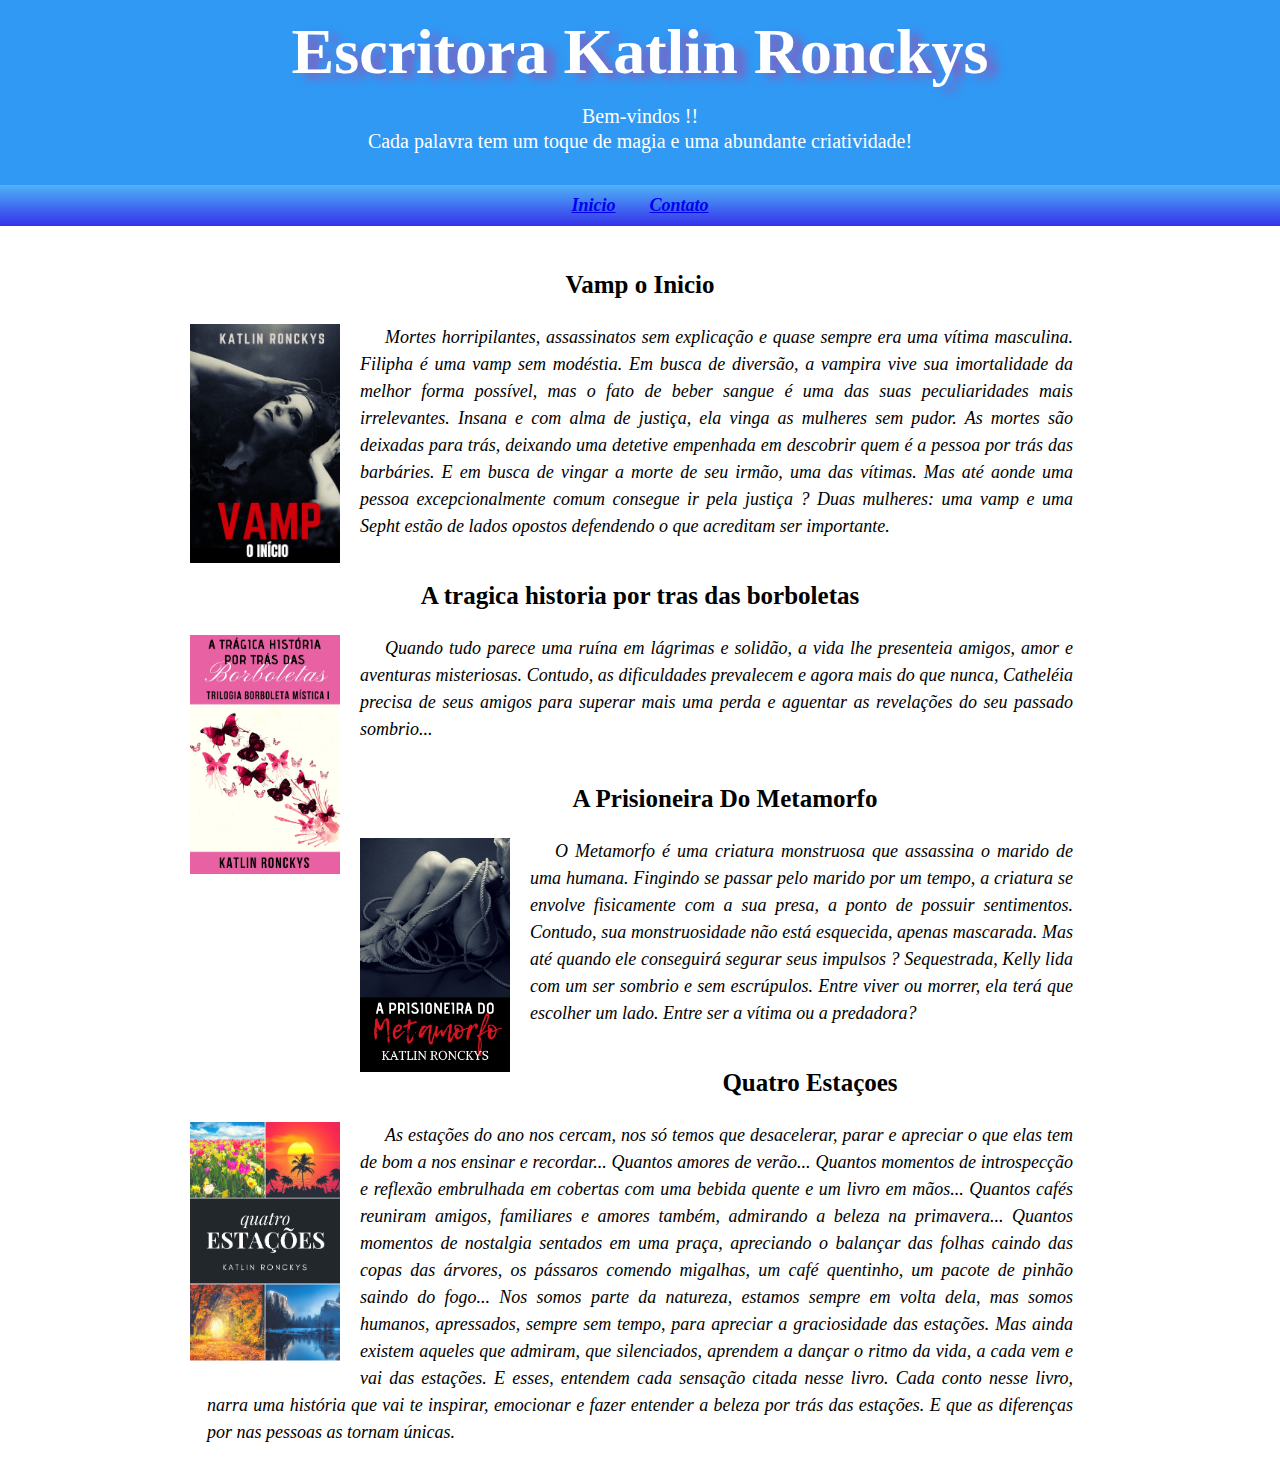
==== index.html @ 27533dbc "fim dos testes de imagem e paragrafo" ====
<!DOCTYPE html>
<html lang="pt-br">
<head>
    <meta charset="UTF-8">
    <meta http-equiv="X-UA-Compatible" content="IE=edge">
    <meta name="viewport" content="width=device-width, initial-scale=1.0">
    <title>escritora</title>
    <link rel="stylesheet" href="css/cabecario.css">
    <link rel="stylesheet" href="css/index.css">
    <link rel="shortcut icon" href="Katlin-imagens/livro.favicon.png" type="image/x-icon">
</head>
<body>
    <header>
        <h1>Escritora Katlin Ronckys</h1>
        <p>
            Bem-vindos !!
            <br>
            Cada palavra tem um toque de magia e uma abundante criatividade! 
        </p>
    
    </header>
    <nav>
        <a href="index.html">Inicio</a>
        <a href="contato.html">Contato</a>
    </nav>
    <main>
        <article>
            <h1>Vamp o Inicio </h1>

            <picture class="pic" style="float: left;">
                <img src="Katlin-imagens/vam-o-inicio.png" alt="">
            </picture>
            <p>
                Mortes horripilantes, assassinatos sem explicação e quase sempre era uma vítima masculina. 
                Filipha é uma vamp sem modéstia. Em busca de diversão, a vampira vive sua imortalidade da melhor forma possível,  mas o fato de beber sangue é uma das suas peculiaridades mais irrelevantes. 
                Insana e com alma de justiça,  ela vinga as mulheres sem pudor. 
                As mortes são deixadas para trás, deixando uma detetive empenhada em descobrir quem é a pessoa por trás das barbáries. E em busca de vingar a morte de seu irmão, uma das vítimas. 
                Mas até aonde uma pessoa excepcionalmente comum consegue ir pela justiça ? 
                Duas mulheres: uma vamp e uma Sepht estão de lados opostos defendendo o que acreditam ser importante.
            </p>
        </article>
        
        <article>
            <h1>A tragica historia por tras das borboletas</h1>
            <picture class="pic" style="float:left;">
                <img src="Katlin-imagens/a-tragica-historia-por-traz-das-borboletas.jpg" alt="">
            </picture>
            <p>
                Quando tudo parece uma ruína em lágrimas e solidão, a vida lhe presenteia amigos,  amor e aventuras misteriosas.
                Contudo, as dificuldades prevalecem e agora mais do que nunca,  Catheléia precisa de seus amigos para superar mais uma perda e aguentar as revelações do seu passado sombrio...
            </p>
            
        </article>

        <article>
            <h1>A Prisioneira Do Metamorfo</h1>
            <picture class="pic" style="float:left;">                    
                <img src="Katlin-imagens/a-prisioneira-do-metamorfo.jpg" alt="">
            </picture>
            <p>
                
                O Metamorfo é uma criatura monstruosa que assassina o marido de uma humana. 
                Fingindo se passar pelo marido por um tempo, a criatura se envolve fisicamente com a sua presa, a ponto de possuir sentimentos. 
                Contudo, sua monstruosidade não está esquecida, apenas mascarada. Mas até quando ele conseguirá segurar seus impulsos ? 
                Sequestrada, Kelly lida com um ser sombrio e sem escrúpulos. 
                Entre viver ou morrer, ela terá que escolher um lado.  Entre ser a vítima ou a predadora?
            </p>
        </article>
        <article>
            <h1>Quatro Estaçoes</h1>
            <picture class="pic" style="float:left;">
                <img src="Katlin-imagens/quatro-estacoes.jpg" alt="" srcset="">
            </picture>
            <p>
                As estações do ano nos cercam, nos só temos que desacelerar, parar e apreciar o que elas tem de bom a nos ensinar e recordar...

                Quantos amores de verão...
                Quantos momentos de introspecção e reflexão embrulhada em cobertas com uma bebida quente e um livro em mãos...
                Quantos cafés  reuniram amigos, familiares e amores também, admirando a beleza na primavera...
                Quantos momentos de nostalgia sentados em uma praça, apreciando o balançar das folhas caindo das copas das árvores, os pássaros comendo migalhas, um café quentinho, um pacote de pinhão saindo do fogo...

                Nos somos parte da natureza, estamos sempre em volta dela, mas somos humanos, apressados, sempre sem tempo, para apreciar a graciosidade das estações. 

                Mas ainda existem aqueles que admiram, que silenciados, aprendem a dançar o ritmo da vida, a cada vem e vai das estações. E esses, entendem cada sensação citada nesse livro. 

                Cada conto nesse livro, narra uma história que vai te inspirar, emocionar e fazer entender a beleza por trás das estações. E que as diferenças por nas pessoas as tornam únicas. 
            </p>
            <!--
            <picture>
                <img src="Katlin-imagens/quatro-estacoes.jpg" alt="" srcset="">
            </picture>
            -->
        </article>
    </main>
</body>
</html>
---- css/cabecario.css ----
@charset "utf-8";

*{
    margin: 0%;
    padding: 0%;
    font-family: 'Times New Roman', Times, serif;
}                                
:root{
    --header:#2f99f4;
    --nav:#4fb2f7;
    --nav2:#3431eb;
    --cor2:black;
    --main:#ffffff;
}
body{
    background-image: url(Katlin-imagens/livro4.jpg);
}
header{
    background: var(--header);
    min-height: 170px;
    padding-top: 15px;

}
header h1{
    font-family: 'Times New Roman', Times, serif;
    text-align: center;
    font-size: 4em;
    color: white;
    text-shadow: #8260c0 10px 5px 10px;

}
header p{
    line-height: 25px;
    text-align: center;
    font-size: 20px;
    color: white;
    padding: 15px 10px 15px 10px;
    max-width: 600px;
    margin: auto;
}
nav{
    background-image:linear-gradient(to bottom, var(--nav),var(--nav2));           /*linear da cor nav para a cor nav2    de baixo pra cima*/
    padding: 10px 0px 10px 0px;
    text-align: center;
}
nav a{
    padding: 10px 15px 10px 15px;
    font-size: 18px;
    font-style: italic;
    font-weight: 600;
    transition-duration: 1s;
}
nav a:hover{
    background-color: #8260c0;
    border-radius: 5px;
    border: #ffffff;
    
}
---- css/index.css ----
@charset "utf-8";

body{
    background-image: url(Katlin-imagens/livro4.jpg);
}
main{
    min-width: 250px;
    max-width: 900px;
    background-color: var(--main);
    margin: auto;
    padding: 20px;

}
article{
    display: block;
}
main h1{

    font-size: 25px;
    text-align: center;
    padding-top: 25px;
    padding-bottom: 25px;
}
main p{
    font-size: 18px;
    font-style: italic;
    text-align: justify;
    text-indent: 25px;
    line-height: 27px;
    padding-left: 17px;
    padding-right: 17px;
    padding-bottom: 17px;

}
h1{
    color:rgb(0, 0, 0);

}
.pic{
    margin-right: 20px;
}
img{
    max-width: 150px;

}
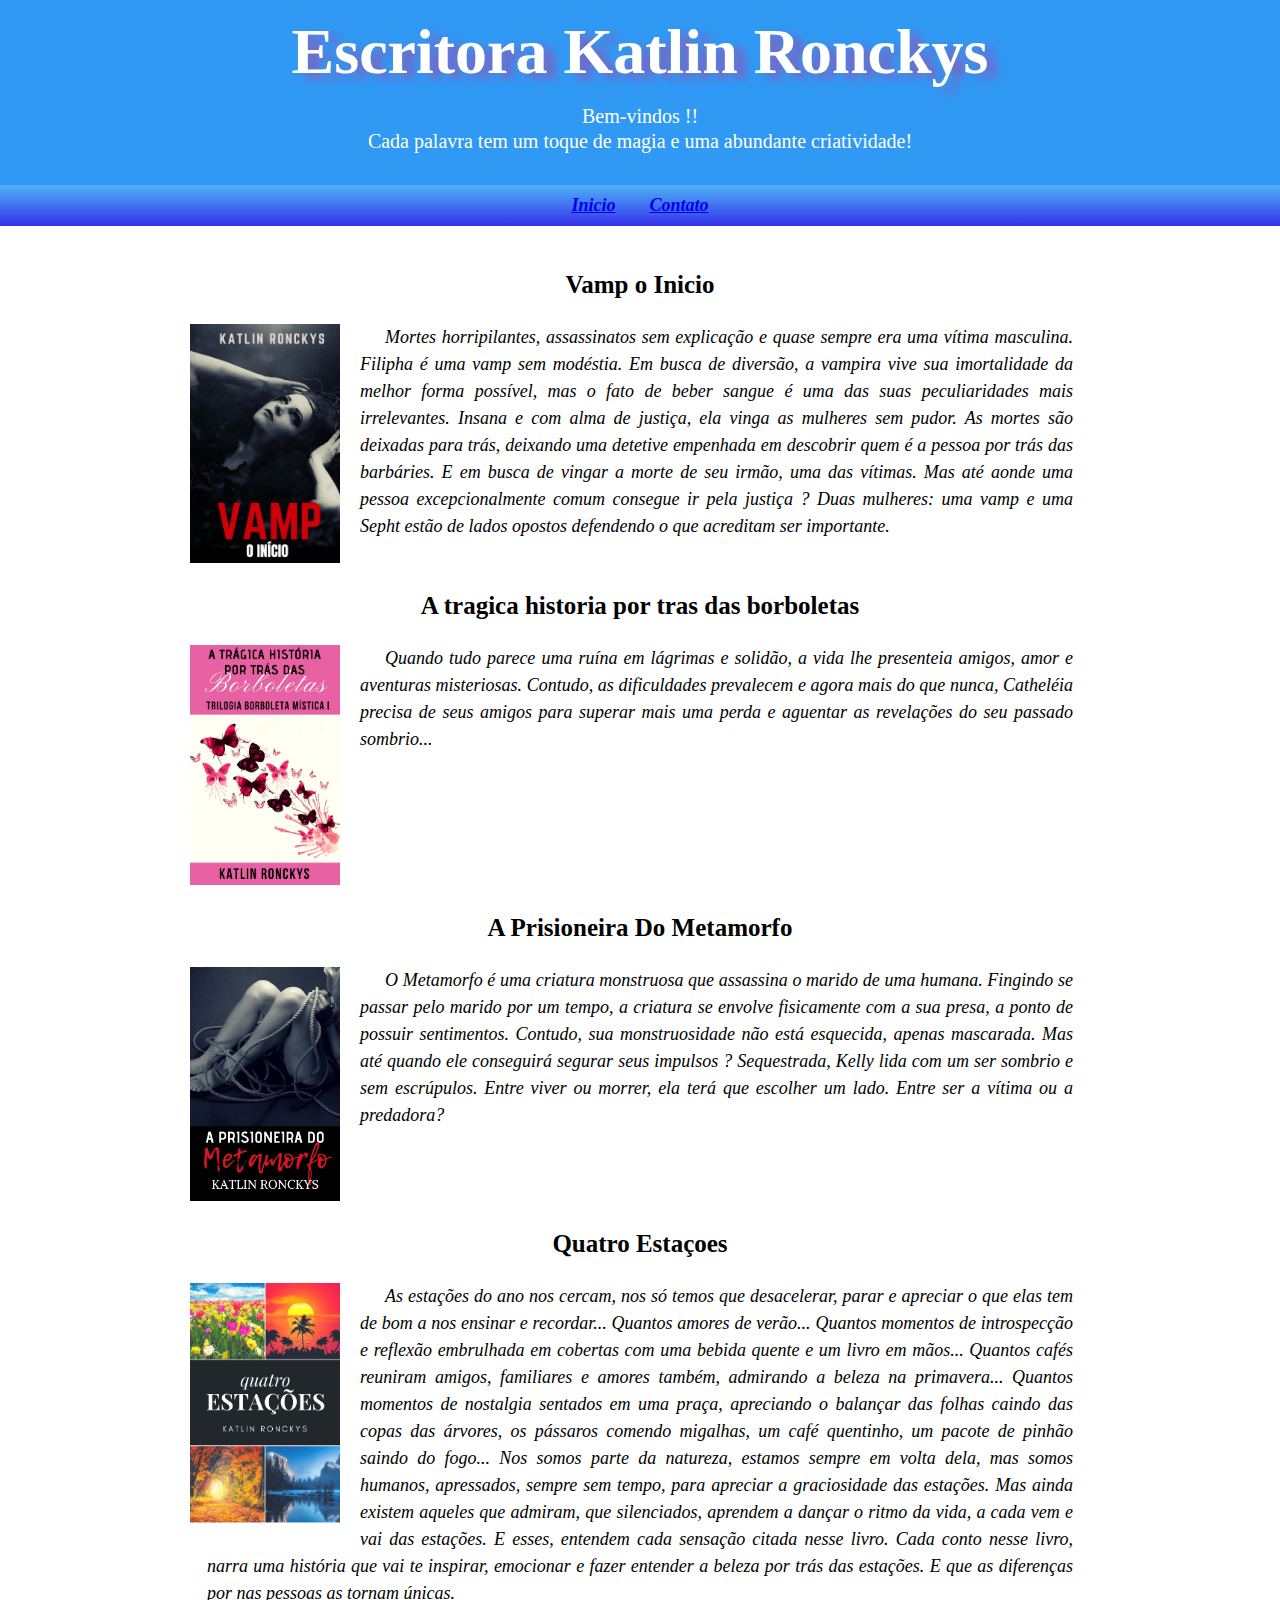
==== commit 3e3b6598: "Update index.html" ====
--- a/index.html
+++ b/index.html
@@ -39,7 +39,7 @@
                 Duas mulheres: uma vamp e uma Sepht estão de lados opostos defendendo o que acreditam ser importante.
             </p>
         </article>
-        
+
         <article>
             <h1>A tragica historia por tras das borboletas</h1>
             <picture class="pic" style="float:left;">
--- a/css/index.css
+++ b/css/index.css
@@ -12,7 +12,7 @@
 
 }
 article{
-    display: block;
+    display:flow-root;
 }
 main h1{
 
@@ -30,17 +30,12 @@
     padding-left: 17px;
     padding-right: 17px;
     padding-bottom: 17px;
-
 }
 h1{
     color:rgb(0, 0, 0);
-
-}
-.pic{
-    margin-right: 20px;
 }
 img{
     max-width: 150px;
-
+    margin-right:20px;
 }
 
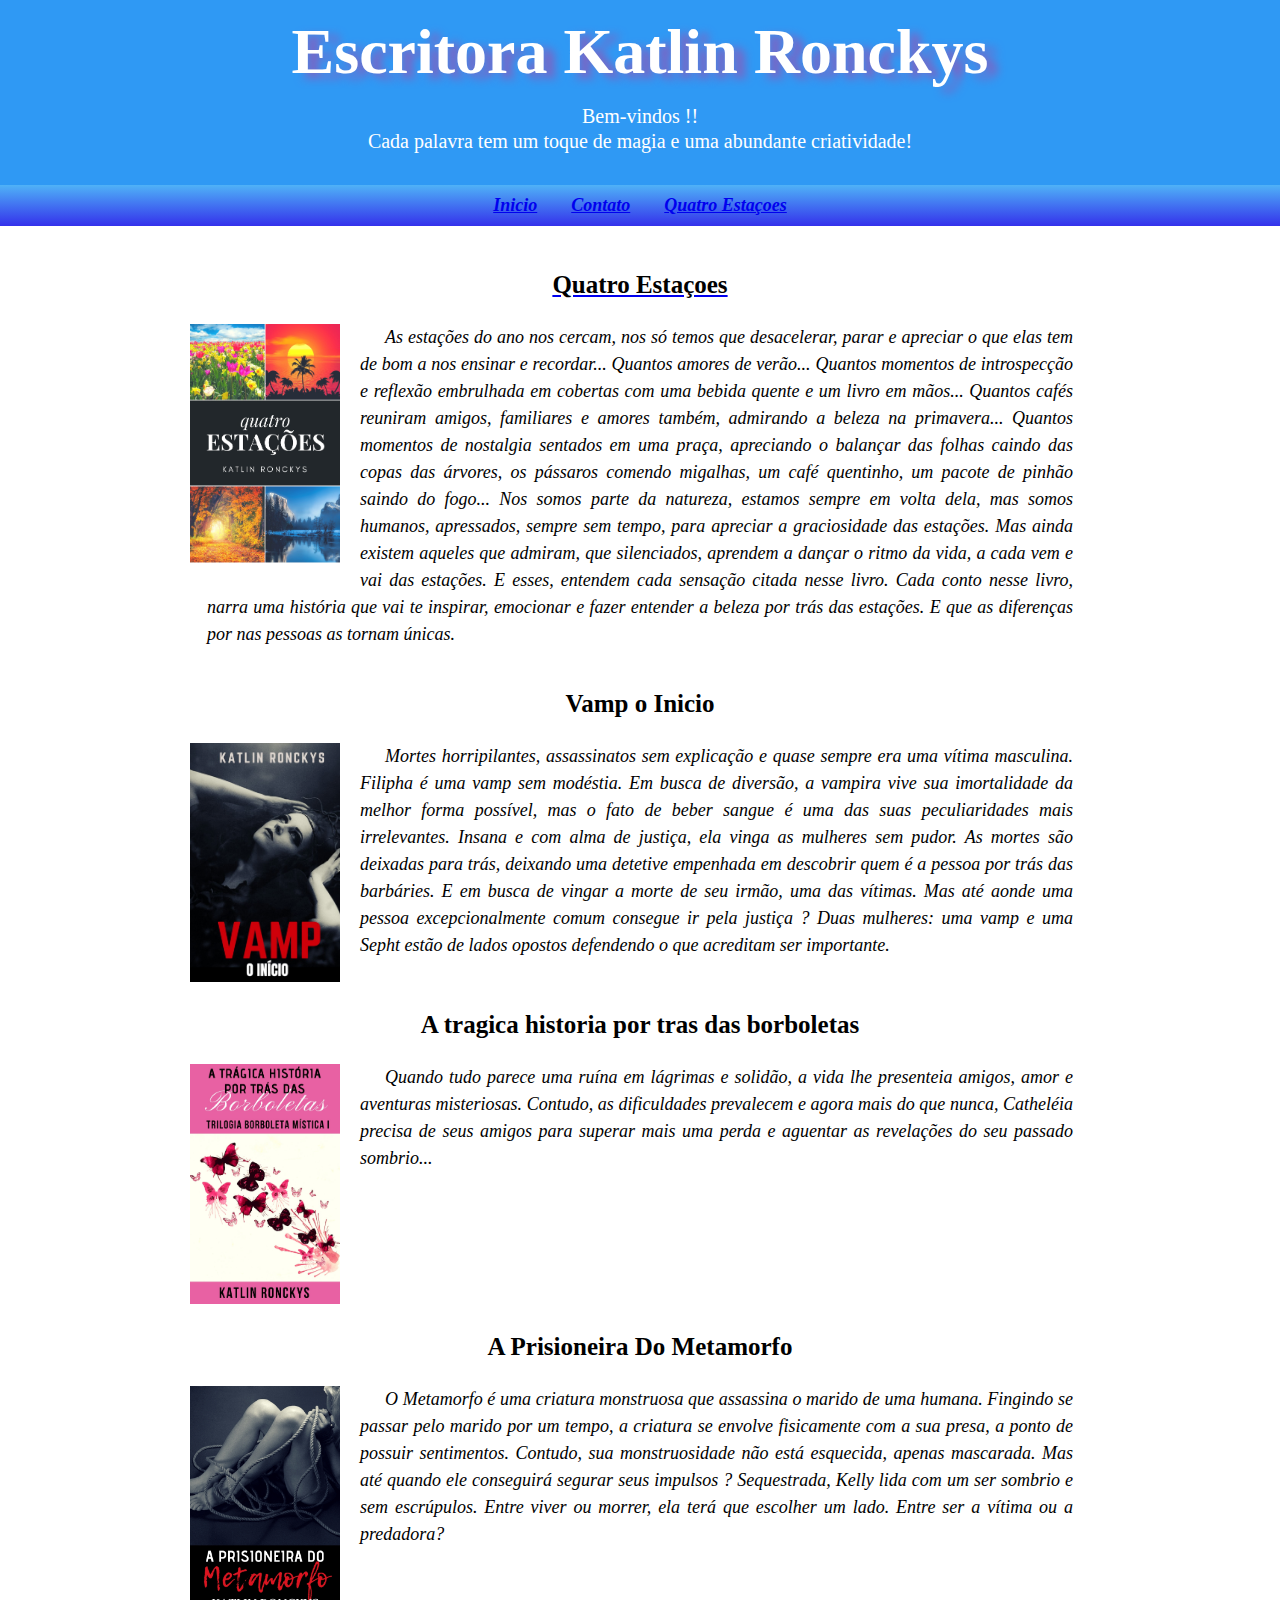
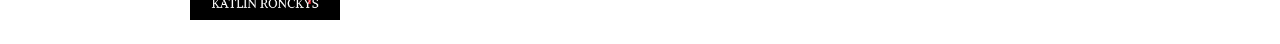
==== commit 70201c21: "atualização" ====
--- a/index.html
+++ b/index.html
@@ -7,7 +7,7 @@
     <title>escritora</title>
     <link rel="stylesheet" href="css/cabecario.css">
     <link rel="stylesheet" href="css/index.css">
-    <link rel="shortcut icon" href="Katlin-imagens/livro.favicon.png" type="image/x-icon">
+    <link rel="shortcut icon" href="icons8-livros-50.png" type="image/x-icon">
 </head>
 <body>
     <header>
@@ -17,13 +17,41 @@
             <br>
             Cada palavra tem um toque de magia e uma abundante criatividade! 
         </p>
-    
     </header>
     <nav>
         <a href="index.html">Inicio</a>
         <a href="contato.html">Contato</a>
+        <a href="quatro-estacoes.html">Quatro Estaçoes</a>
     </nav>
     <main>
+
+        <article>
+            <a href="quatro-estacoes.html"><h1>Quatro Estaçoes</h1></a>
+                        
+            <picture class="pic" style="float:left;">
+                <img src="Katlin-imagens/quatro-estacoes.jpg" alt="" srcset="">
+            </picture>
+            <p>
+                As estações do ano nos cercam, nos só temos que desacelerar, parar e apreciar o que elas tem de bom a nos ensinar e recordar...
+
+                Quantos amores de verão...
+                Quantos momentos de introspecção e reflexão embrulhada em cobertas com uma bebida quente e um livro em mãos...
+                Quantos cafés  reuniram amigos, familiares e amores também, admirando a beleza na primavera...
+                Quantos momentos de nostalgia sentados em uma praça, apreciando o balançar das folhas caindo das copas das árvores, os pássaros comendo migalhas, um café quentinho, um pacote de pinhão saindo do fogo...
+
+                Nos somos parte da natureza, estamos sempre em volta dela, mas somos humanos, apressados, sempre sem tempo, para apreciar a graciosidade das estações. 
+
+                Mas ainda existem aqueles que admiram, que silenciados, aprendem a dançar o ritmo da vida, a cada vem e vai das estações. E esses, entendem cada sensação citada nesse livro. 
+
+                Cada conto nesse livro, narra uma história que vai te inspirar, emocionar e fazer entender a beleza por trás das estações. E que as diferenças por nas pessoas as tornam únicas. 
+            </p>
+            <!--
+            <picture>
+                <img src="Katlin-imagens/quatro-estacoes.jpg" alt="" srcset="">
+            </picture>
+            -->
+        </article>
+
         <article>
             <h1>Vamp o Inicio </h1>
 
@@ -66,31 +94,8 @@
                 Entre viver ou morrer, ela terá que escolher um lado.  Entre ser a vítima ou a predadora?
             </p>
         </article>
-        <article>
-            <h1>Quatro Estaçoes</h1>
-            <picture class="pic" style="float:left;">
-                <img src="Katlin-imagens/quatro-estacoes.jpg" alt="" srcset="">
-            </picture>
-            <p>
-                As estações do ano nos cercam, nos só temos que desacelerar, parar e apreciar o que elas tem de bom a nos ensinar e recordar...
-
-                Quantos amores de verão...
-                Quantos momentos de introspecção e reflexão embrulhada em cobertas com uma bebida quente e um livro em mãos...
-                Quantos cafés  reuniram amigos, familiares e amores também, admirando a beleza na primavera...
-                Quantos momentos de nostalgia sentados em uma praça, apreciando o balançar das folhas caindo das copas das árvores, os pássaros comendo migalhas, um café quentinho, um pacote de pinhão saindo do fogo...
-
-                Nos somos parte da natureza, estamos sempre em volta dela, mas somos humanos, apressados, sempre sem tempo, para apreciar a graciosidade das estações. 
-
-                Mas ainda existem aqueles que admiram, que silenciados, aprendem a dançar o ritmo da vida, a cada vem e vai das estações. E esses, entendem cada sensação citada nesse livro. 
-
-                Cada conto nesse livro, narra uma história que vai te inspirar, emocionar e fazer entender a beleza por trás das estações. E que as diferenças por nas pessoas as tornam únicas. 
-            </p>
-            <!--
-            <picture>
-                <img src="Katlin-imagens/quatro-estacoes.jpg" alt="" srcset="">
-            </picture>
-            -->
-        </article>
+        
+        
     </main>
 </body>
 </html>--- a/css/index.css
+++ b/css/index.css
@@ -31,11 +31,11 @@
     padding-right: 17px;
     padding-bottom: 17px;
 }
+
 h1{
     color:rgb(0, 0, 0);
 }
 img{
     max-width: 150px;
     margin-right:20px;
-}
-
+}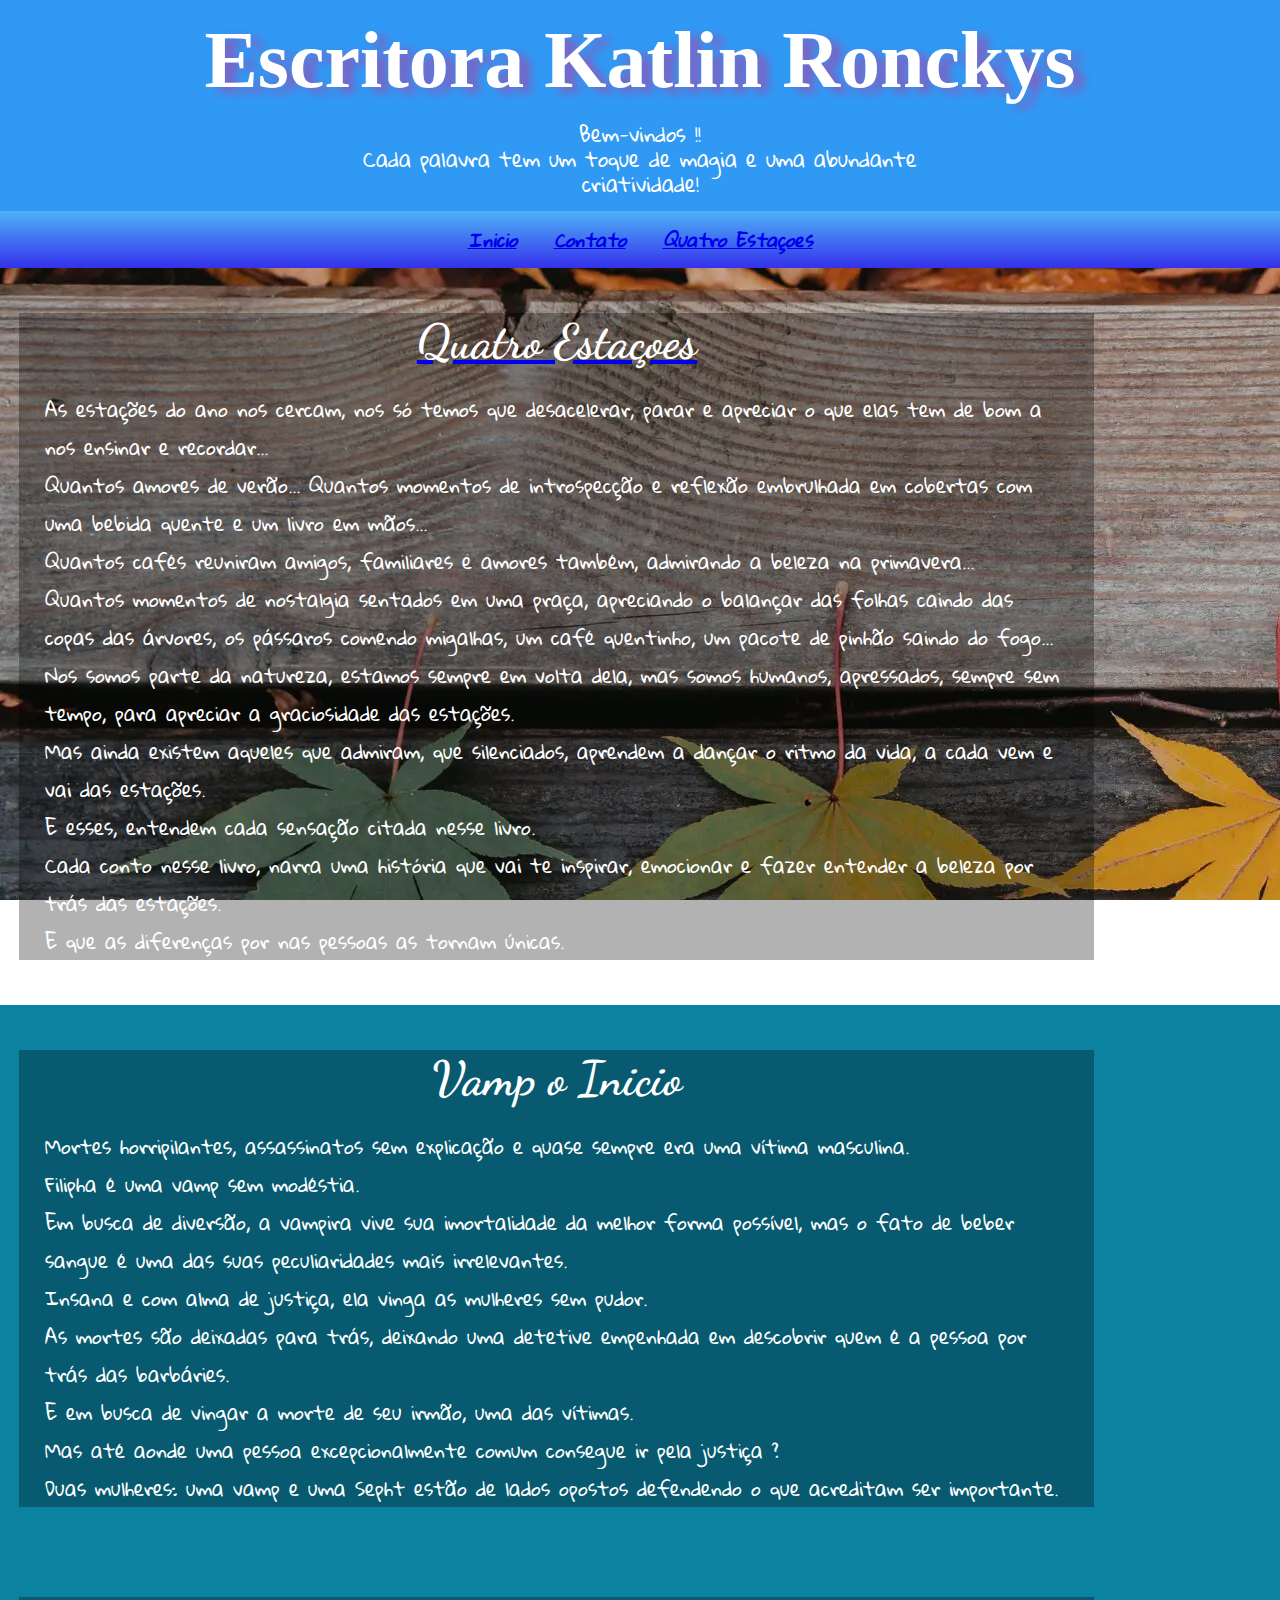
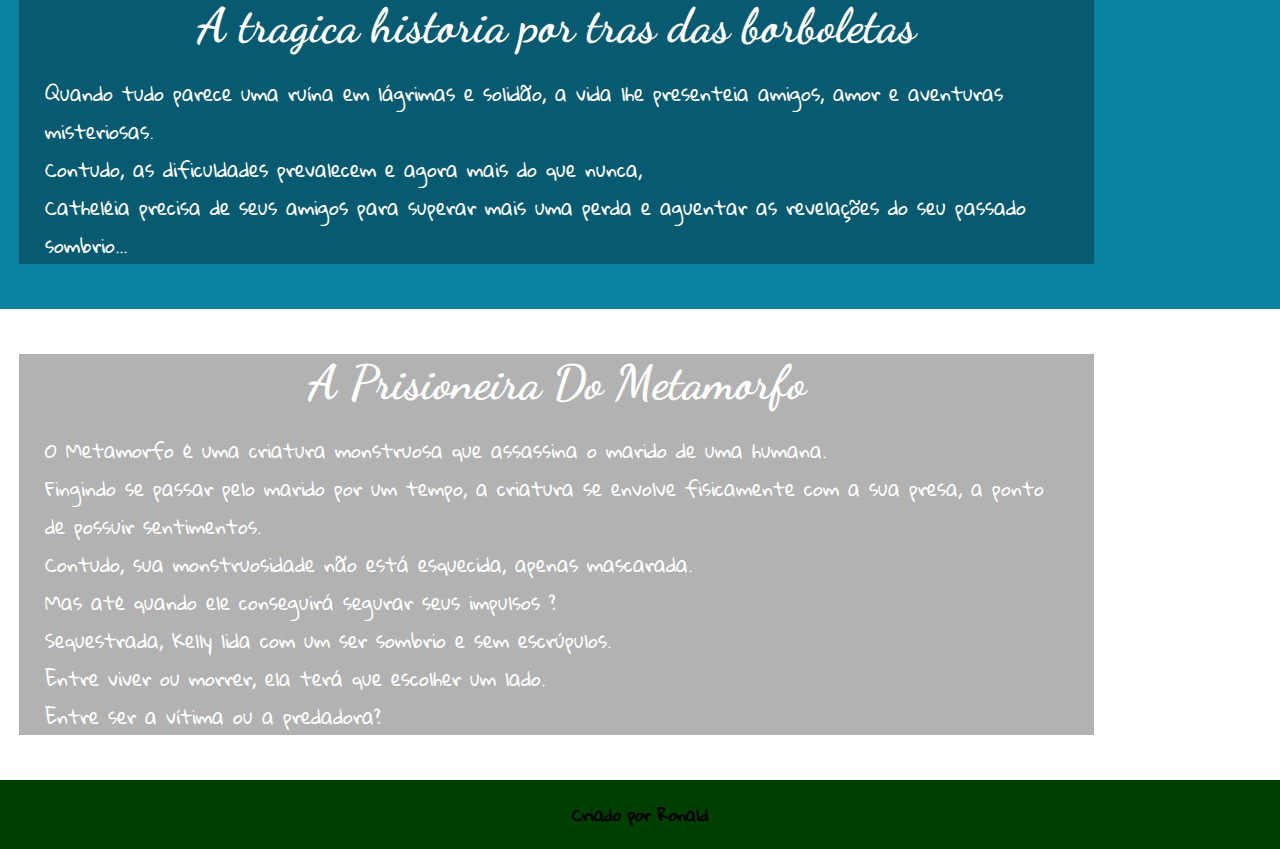
==== commit a0a0202a: "implementando paralax no site todo" ====
--- a/index.html
+++ b/index.html
@@ -7,7 +7,7 @@
     <title>escritora</title>
     <link rel="stylesheet" href="css/cabecario.css">
     <link rel="stylesheet" href="css/index.css">
-    <link rel="shortcut icon" href="icons8-livros-50.png" type="image/x-icon">
+    <link rel="shortcut icon" href="Katlin-imagens/livro.jpg" type="image/x-icon">
 </head>
 <body>
     <header>
@@ -25,77 +25,97 @@
     </nav>
     <main>
 
-        <article>
-            <a href="quatro-estacoes.html"><h1>Quatro Estaçoes</h1></a>
-                        
-            <picture class="pic" style="float:left;">
-                <img src="Katlin-imagens/quatro-estacoes.jpg" alt="" srcset="">
-            </picture>
-            <p>
-                As estações do ano nos cercam, nos só temos que desacelerar, parar e apreciar o que elas tem de bom a nos ensinar e recordar...
+        <section class="estacoes">
+            <article>
+                <a href="quatro-estacoes.html"><h1>Quatro Estaçoes</h1></a>
+            <!--
+                <picture class="pic" style="float:left;">
+                    <img src="Katlin-imagens/quatro-estacoes.jpg" alt="" srcset="">
+                </picture>
+            -->    
+                <p>
+                    As estações do ano nos cercam, nos só temos que desacelerar, parar e apreciar o que elas tem de bom a nos ensinar e recordar...</br>
+                    Quantos amores de verão...
+                    Quantos momentos de introspecção e reflexão embrulhada em cobertas com uma bebida quente e um livro em mãos...</br>
+                    Quantos cafés  reuniram amigos, familiares e amores também, admirando a beleza na primavera...</br>
+                    Quantos momentos de nostalgia sentados em uma praça, apreciando o balançar das folhas caindo das copas das árvores, os pássaros comendo migalhas, um café quentinho, um pacote de pinhão saindo do fogo...</br>
+                    Nos somos parte da natureza, estamos sempre em volta dela, mas somos humanos, apressados, sempre sem tempo, para apreciar a graciosidade das estações.</br>
+                    Mas ainda existem aqueles que admiram, que silenciados, aprendem a dançar o ritmo da vida, a cada vem e vai das estações.</br>
+                    E esses, entendem cada sensação citada nesse livro.</br>
+                    Cada conto nesse livro, narra uma história que vai te inspirar, emocionar e fazer entender a beleza por trás das estações.</br>
+                    E que as diferenças por nas pessoas as tornam únicas.</br>
+                </p>
+                <!--
+                <picture>
+                    <img src="Katlin-imagens/quatro-estacoes.jpg" alt="" srcset="">
+                </picture>
+                -->
+            </article>
+        </section>
 
-                Quantos amores de verão...
-                Quantos momentos de introspecção e reflexão embrulhada em cobertas com uma bebida quente e um livro em mãos...
-                Quantos cafés  reuniram amigos, familiares e amores também, admirando a beleza na primavera...
-                Quantos momentos de nostalgia sentados em uma praça, apreciando o balançar das folhas caindo das copas das árvores, os pássaros comendo migalhas, um café quentinho, um pacote de pinhão saindo do fogo...
+    
+        <section class="vamp">
+            <article>
+                <h1>Vamp o Inicio </h1>
+            <!--
+                <picture class="pic" style="float: left;">
+                    <img src="Katlin-imagens/vam-o-inicio.png" alt="">
+                </picture>
+            -->
+                <p>
+                    Mortes horripilantes, assassinatos sem explicação e quase sempre era uma vítima masculina.</br>
+                    Filipha é uma vamp sem modéstia.</br>
+                    Em busca de diversão, a vampira vive sua imortalidade da melhor forma possível,  mas o fato de beber sangue é uma das suas peculiaridades mais irrelevantes.</br>
+                    Insana e com alma de justiça,  ela vinga as mulheres sem pudor.</br>
+                    As mortes são deixadas para trás, deixando uma detetive empenhada em descobrir quem é a pessoa por trás das barbáries.</br> 
+                    E em busca de vingar a morte de seu irmão, uma das vítimas.</br>
+                    Mas até aonde uma pessoa excepcionalmente comum consegue ir pela justiça ?</br>
+                    Duas mulheres: uma vamp e uma Sepht estão de lados opostos defendendo o que acreditam ser importante.
+                </p>
+            </article>
+        </section>
+ 
+        <section class="borboletas">
+            <article>
+                <h1>A tragica historia por tras das borboletas</h1>
+                <!--
+                <picture class="pic" style="float:left;">
+                    <img src="Katlin-imagens/a-tragica-historia-por-traz-das-borboletas.jpg" alt="">
+                </picture>
+                -->
+                <p>
+                    Quando tudo parece uma ruína em lágrimas e solidão, a vida lhe presenteia amigos,  amor e aventuras misteriosas.</br>
+                    Contudo, as dificuldades prevalecem e agora mais do que nunca, </br> Catheléia precisa de seus amigos para superar mais uma perda e aguentar as revelações do seu passado sombrio...
+                </p>
+            
+            </article>          
+        </section>
 
-                Nos somos parte da natureza, estamos sempre em volta dela, mas somos humanos, apressados, sempre sem tempo, para apreciar a graciosidade das estações. 
 
-                Mas ainda existem aqueles que admiram, que silenciados, aprendem a dançar o ritmo da vida, a cada vem e vai das estações. E esses, entendem cada sensação citada nesse livro. 
-
-                Cada conto nesse livro, narra uma história que vai te inspirar, emocionar e fazer entender a beleza por trás das estações. E que as diferenças por nas pessoas as tornam únicas. 
-            </p>
-            <!--
-            <picture>
-                <img src="Katlin-imagens/quatro-estacoes.jpg" alt="" srcset="">
-            </picture>
-            -->
-        </article>
-
-        <article>
-            <h1>Vamp o Inicio </h1>
-
-            <picture class="pic" style="float: left;">
-                <img src="Katlin-imagens/vam-o-inicio.png" alt="">
-            </picture>
-            <p>
-                Mortes horripilantes, assassinatos sem explicação e quase sempre era uma vítima masculina. 
-                Filipha é uma vamp sem modéstia. Em busca de diversão, a vampira vive sua imortalidade da melhor forma possível,  mas o fato de beber sangue é uma das suas peculiaridades mais irrelevantes. 
-                Insana e com alma de justiça,  ela vinga as mulheres sem pudor. 
-                As mortes são deixadas para trás, deixando uma detetive empenhada em descobrir quem é a pessoa por trás das barbáries. E em busca de vingar a morte de seu irmão, uma das vítimas. 
-                Mas até aonde uma pessoa excepcionalmente comum consegue ir pela justiça ? 
-                Duas mulheres: uma vamp e uma Sepht estão de lados opostos defendendo o que acreditam ser importante.
-            </p>
-        </article>
-
-        <article>
-            <h1>A tragica historia por tras das borboletas</h1>
-            <picture class="pic" style="float:left;">
-                <img src="Katlin-imagens/a-tragica-historia-por-traz-das-borboletas.jpg" alt="">
-            </picture>
-            <p>
-                Quando tudo parece uma ruína em lágrimas e solidão, a vida lhe presenteia amigos,  amor e aventuras misteriosas.
-                Contudo, as dificuldades prevalecem e agora mais do que nunca,  Catheléia precisa de seus amigos para superar mais uma perda e aguentar as revelações do seu passado sombrio...
-            </p>
+        <section class="metamorfo">
+            <article>
+                <h1>A Prisioneira Do Metamorfo</h1>
+                <!--
+                    <picture class="pic" style="float:left;">
+                    <img src="Katlin-imagens/a-prisioneira-do-metamorfo.jpg" alt="">
+                    </picture>
+                -->
+                <p>
             
-        </article>
-
-        <article>
-            <h1>A Prisioneira Do Metamorfo</h1>
-            <picture class="pic" style="float:left;">                    
-                <img src="Katlin-imagens/a-prisioneira-do-metamorfo.jpg" alt="">
-            </picture>
-            <p>
-                
-                O Metamorfo é uma criatura monstruosa que assassina o marido de uma humana. 
-                Fingindo se passar pelo marido por um tempo, a criatura se envolve fisicamente com a sua presa, a ponto de possuir sentimentos. 
-                Contudo, sua monstruosidade não está esquecida, apenas mascarada. Mas até quando ele conseguirá segurar seus impulsos ? 
-                Sequestrada, Kelly lida com um ser sombrio e sem escrúpulos. 
-                Entre viver ou morrer, ela terá que escolher um lado.  Entre ser a vítima ou a predadora?
-            </p>
-        </article>
+                    O Metamorfo é uma criatura monstruosa que assassina o marido de uma humana.</br>
+                    Fingindo se passar pelo marido por um tempo, a criatura se envolve fisicamente com a sua presa, a ponto de possuir sentimentos.</br>
+                    Contudo, sua monstruosidade não está esquecida, apenas mascarada.</br> Mas até quando ele conseguirá segurar seus impulsos ?</br>
+                    Sequestrada, Kelly lida com um ser sombrio e sem escrúpulos.</br>
+                    Entre viver ou morrer, ela terá que escolher um lado.</br>
+                    Entre ser a vítima ou a predadora?
+                </p>
+            </article>
+        </section>
         
-        
+ 
     </main>
+    <footer>
+        <h1>Criado por Ronald</h1>
+    </footer>
 </body>
 </html>--- a/css/cabecario.css
+++ b/css/cabecario.css
@@ -24,7 +24,7 @@
 header h1{
     font-family: 'Times New Roman', Times, serif;
     text-align: center;
-    font-size: 4em;
+    font-size: 5em;
     color: white;
     text-shadow: #8260c0 10px 5px 10px;
 
--- a/css/index.css
+++ b/css/index.css
@@ -1,8 +1,95 @@
 @charset "utf-8";
+@import url('https://fonts.googleapis.com/css2?family=Dancing+Script:wght@700&display=swap');
+@import url('https://fonts.googleapis.com/css2?family=Gloria+Hallelujah&display=swap');
 
+:root{
+    --dancing: 'Dancing Script', cursive;
+    --gloria: 'Gloria Hallelujah', cursive;
+}
+
+*{
+    font-size: 1em;
+    font-family: var(--gloria)
+}
+
+main h1{
+    font-family: var(--dancing);
+        background-attachment: fixed;
+}
+
+section{
+
+    background-color: rgb(11, 130, 160);
+    padding-left: 1.5vw;
+    padding-right: 1.5vw;
+    padding-top: 5vh;
+    padding-bottom: 5vh;
+
+
+}
+
+section h1{
+    background-color: rgba(0, 0, 0, 0.301);;
+    font-size: 3em;
+    color: white;
+    max-width: 80vw;
+    padding-left: 2vw;
+    padding-right: 2vw;
+    text-align: center;
+}
+
+section p{
+    background-color:rgba(0, 0, 0, 0.301);
+    color: white;
+    max-width: 80vw;
+    padding-top: 20px;
+    padding-left: 2vw;
+    padding-right: 2vw;
+    font-size: 1.2em;
+}
+
+section.estacoes{
+    background-attachment: fixed;
+    background-image: url(imagens/as-quatro-estacoes-do-ano-em-folhas-scaled.webp);
+
+}
+
+section.vamp{    
+    background-attachment: fixed;
+    background-image: url(imagens/background002.jpg);
+
+
+}
+
+section.borboletas{
+    background-attachment: fixed;
+    background-image: url(imagens/background001.jpg);
+
+}
+
+section.metamorfo{
+    background-attachment: fixed;
+    background-image: url(imagens/as-quatro-estacoes-do-ano-em-folhas-scaled.webp);
+}
+
+
+
+footer{
+    background-color: rgb(0, 63, 0);
+    text-align: center;
+    padding-top: 2vh;
+    padding-bottom: 2vh;
+}
+
+
+
+
+
+/*
 body{
     background-image: url(Katlin-imagens/livro4.jpg);
 }
+
 main{
     min-width: 250px;
     max-width: 900px;
@@ -38,4 +125,5 @@
 img{
     max-width: 150px;
     margin-right:20px;
-}+}
+*/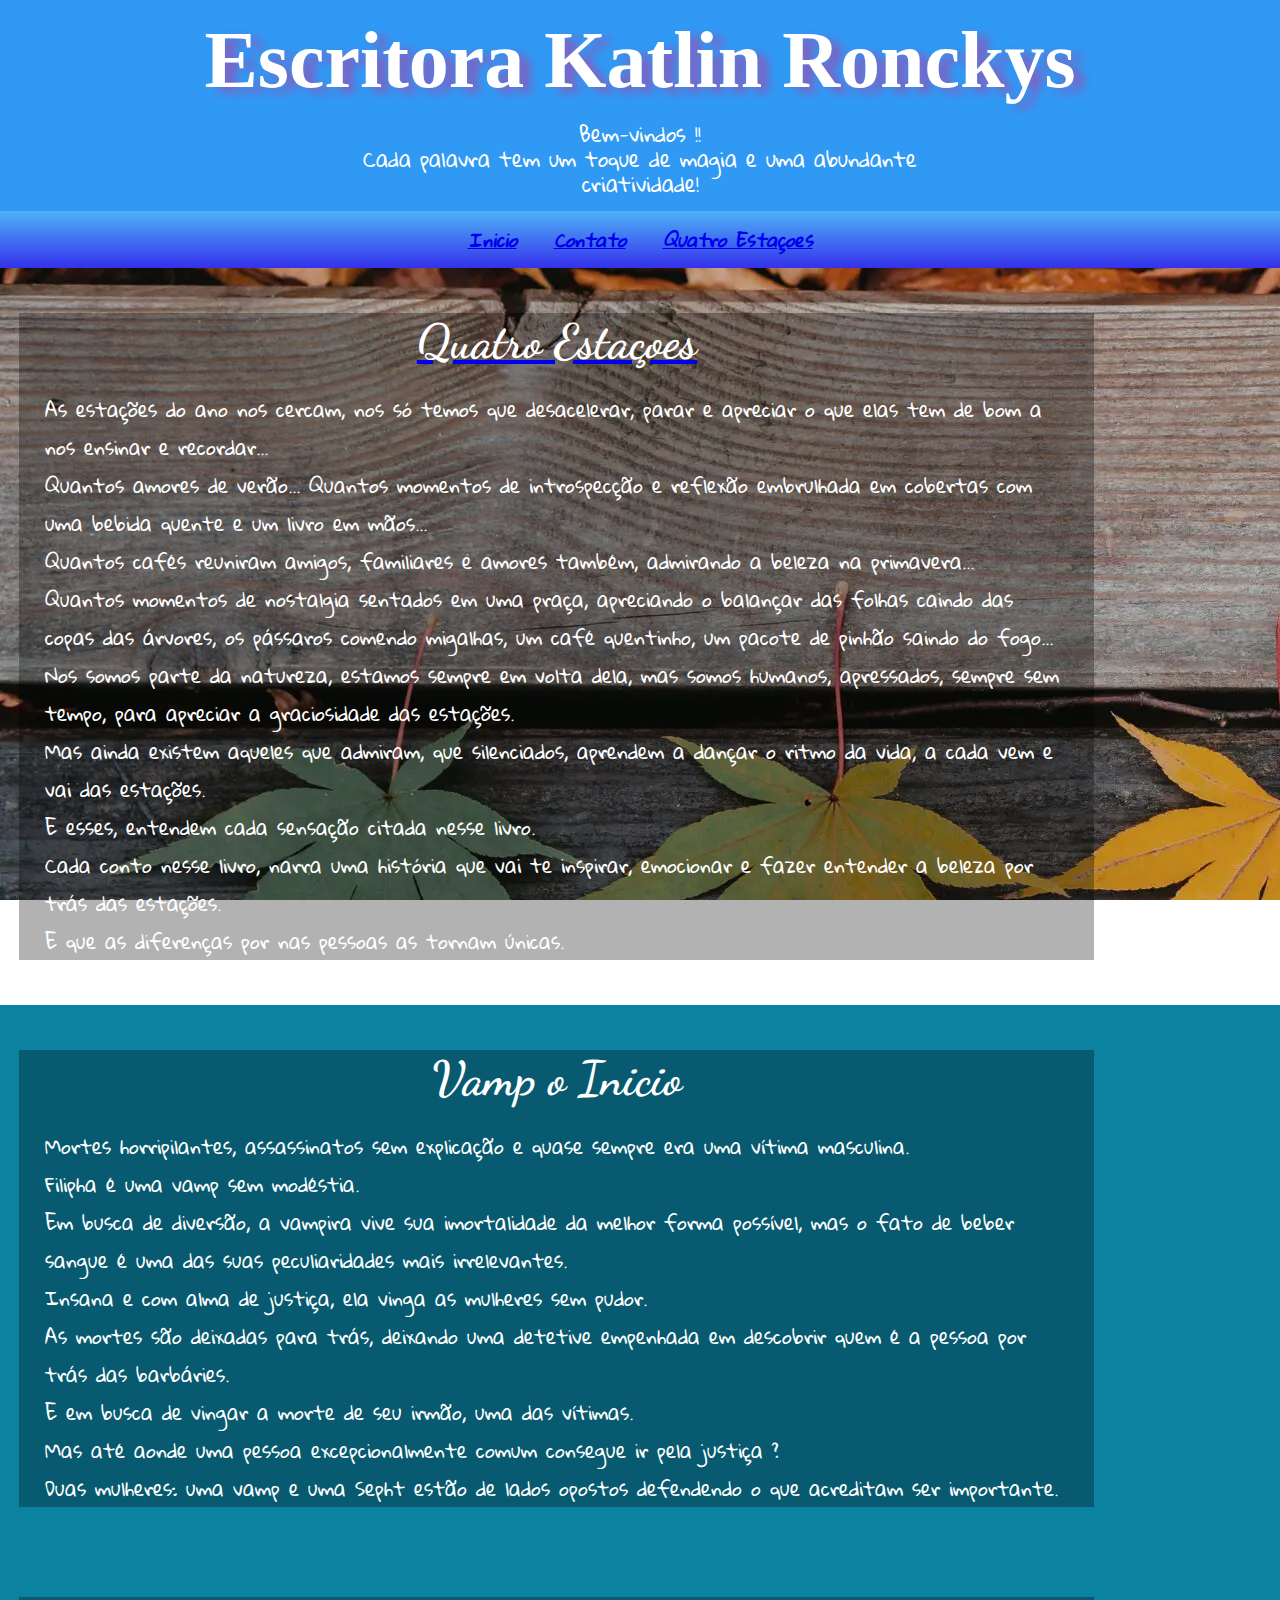
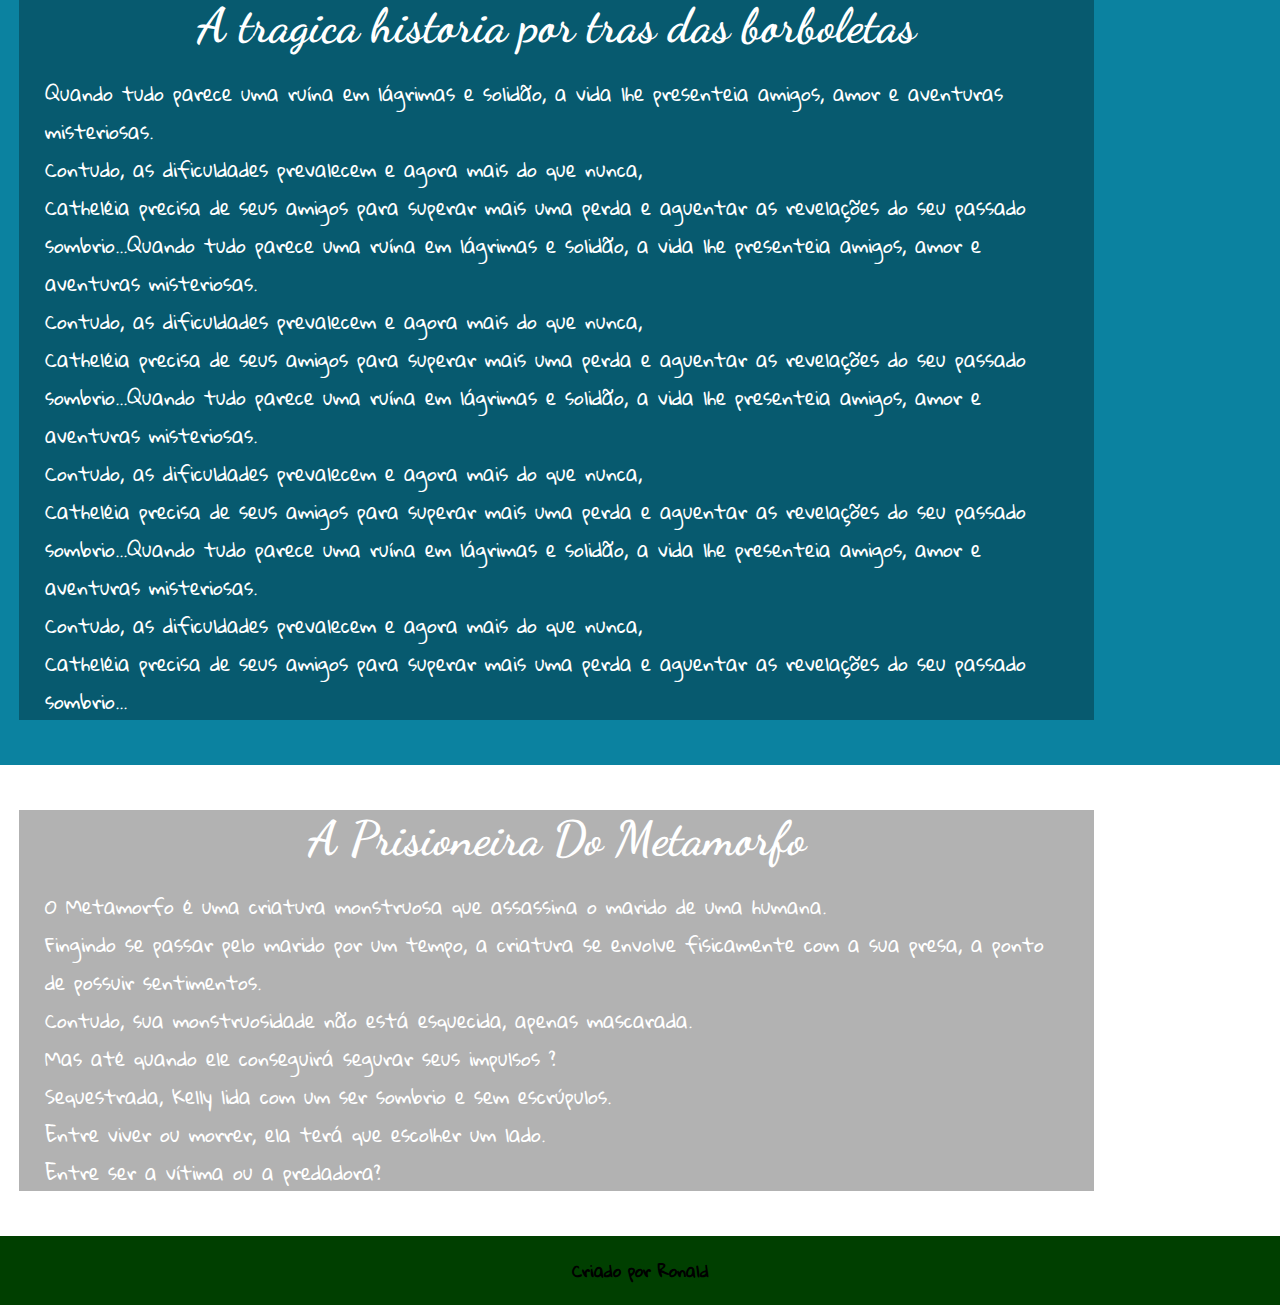
==== commit 3ccfeafe: "teste de fundo" ====
--- a/index.html
+++ b/index.html
@@ -85,6 +85,9 @@
                 -->
                 <p>
                     Quando tudo parece uma ruína em lágrimas e solidão, a vida lhe presenteia amigos,  amor e aventuras misteriosas.</br>
+                    Contudo, as dificuldades prevalecem e agora mais do que nunca, </br> Catheléia precisa de seus amigos para superar mais uma perda e aguentar as revelações do seu passado sombrio...Quando tudo parece uma ruína em lágrimas e solidão, a vida lhe presenteia amigos,  amor e aventuras misteriosas.</br>
+                    Contudo, as dificuldades prevalecem e agora mais do que nunca, </br> Catheléia precisa de seus amigos para superar mais uma perda e aguentar as revelações do seu passado sombrio...Quando tudo parece uma ruína em lágrimas e solidão, a vida lhe presenteia amigos,  amor e aventuras misteriosas.</br>
+                    Contudo, as dificuldades prevalecem e agora mais do que nunca, </br> Catheléia precisa de seus amigos para superar mais uma perda e aguentar as revelações do seu passado sombrio...Quando tudo parece uma ruína em lágrimas e solidão, a vida lhe presenteia amigos,  amor e aventuras misteriosas.</br>
                     Contudo, as dificuldades prevalecem e agora mais do que nunca, </br> Catheléia precisa de seus amigos para superar mais uma perda e aguentar as revelações do seu passado sombrio...
                 </p>
             
--- a/css/index.css
+++ b/css/index.css
@@ -63,7 +63,7 @@
 
 section.borboletas{
     background-attachment: fixed;
-    background-image: url(imagens/background001.jpg);
+    background-image: url(imagens/295012144_177202634772510_6953821204306552514_n.webp);
 
 }
 
